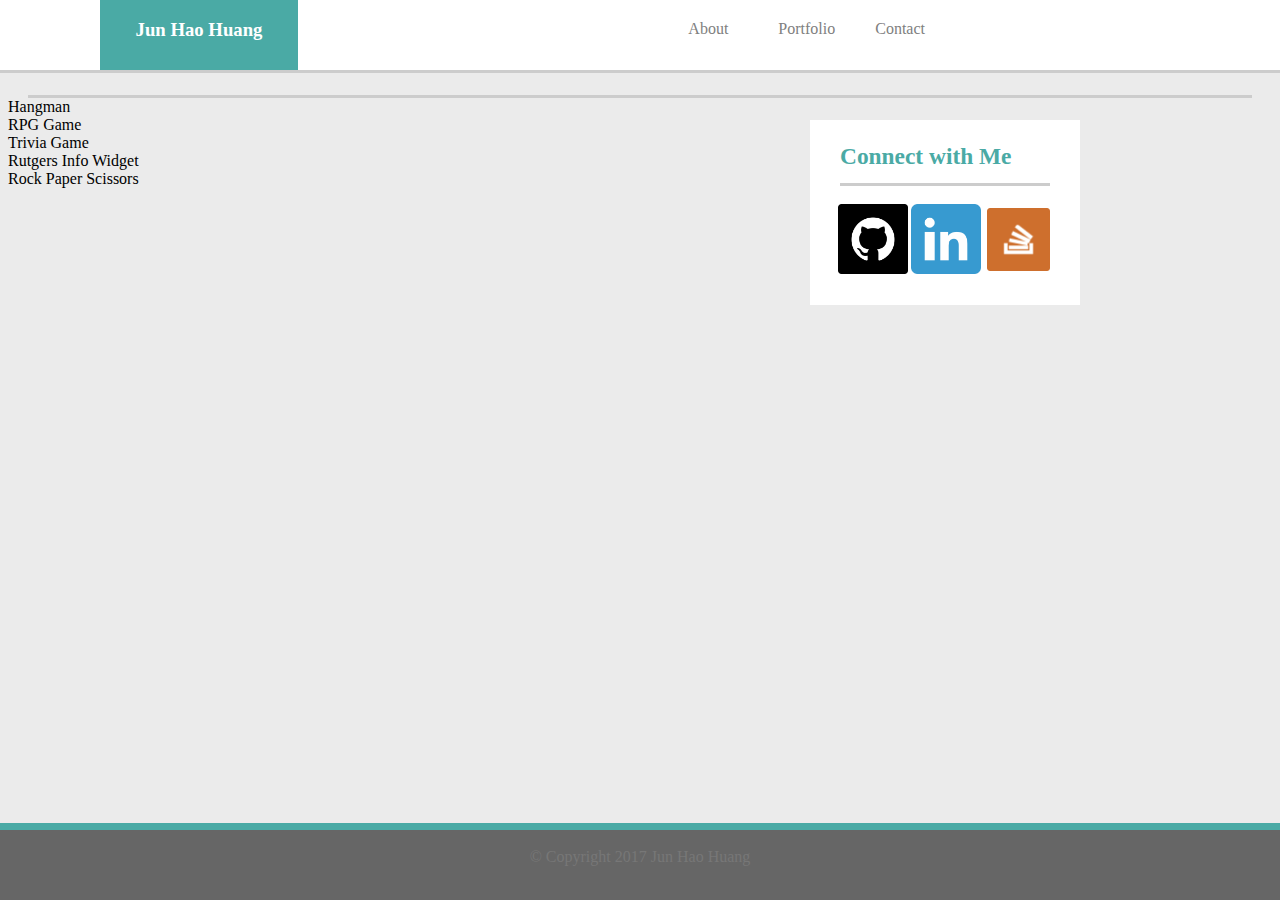
==== portfolio.html @ a0255051 "changes" ====
<!DOCTYPE html>
<html>
<head>
	
	<title>Jun Hao Huang's Portfolio Website</title>

	<link rel="stylesheet" type="text/css" href="assets/css/style_portfolio.css">
		
	
</head>

<body background="assets/images/tileable_wood_texture.png">
	
	<div id="header">
		
		<div id="name"><h3>Jun Hao Huang</h3></div>
		
		<div id="contact"><a href="contact.html">Contact</a></div>
		
		<div id="portfolio"><a href="portfolio.html">Portfolio</a></div>

		<div id="about"><a href="index.html">About</a></div>

	</div>

	<div id="projects">	

		<div id="section"><h2><br>Portfolio</h2><br><br></div>

		<div id="hangman"><div id="hangman1">Hangman</div></div>

		<div id="RPG"><div id="RPG1">RPG Game</div></div>
		
		<div id="trivia"><div id="trivia1">Trivia Game</div></div>
		
		<div id="rutgers"><div id="rutgers1">Rutgers Info Widget</div></div>
		
		<div id="rock"><div id="rock1">Rock Paper Scissors</div></div>

	
	</div>

	

	<div id="connect">

		<div id="connect1"><h3>Connect with Me<br></h3></div>

		<div><br><a href="https://github.com"><img src="assets\images\github_logo.png.png" id="git"></a></div>

		<div><a href="https://www.linkedin.com/"><img src="assets\images\linkedin.png.png" id="linked"></a></div>

		<div><a href="http://stackoverflow.com/"><img src="assets\images\stack_overflow_logo.png.png" id="stack"></a></div>
	
		
	</div>

	<div id="footer"><br>&#169; Copyright 2017 Jun Hao Huang</div>

</body>

</html>
---- assets/css/style_portfolio.css ----
body {
			background-color: #ebebeb;
			
		}


		#header {
			background-color:#ffffff;
			height: 70px;
			border-bottom-style:solid;
			border-bottom-color:#cccccc;
			position: absolute;
			left:0;
			top:0;
			width:100%;
			


		}

		#name {
			background-color:#4aaaa5;
			color: white;
			width:198px;
			height:70px;
			font-family:georgia;
			text-align: center;
			position: absolute;
			left: 100px;
			top: 0px;

			

		}

		

		#about {
			height: 70px;
			width: 50px;
			display: inline-block;
			padding: 20px;
			float: right;
		}

		#portfolio {
			float: right;
			padding: 20px;

		}

		#contact {
			float: right;
			padding: 20px;
			margin-right: 335px;
			color: #777777;
		}

		a {
			color: gray;
			text-decoration: none;
		}


		#body {
			background-color: white;
			width: 650px;
			position: relative;
			bottom: 50px;
			top: 100px;
			left: 95px;
			margin-top: 10px;
			margin-bottom: 10px;
			float: top;
			padding-bottom: 25px;

		}

		#section {
			color: #4aaaa5;
			font-style: georgia;
			margin-left: 20px;
			margin-right: 20px;
			height: 75px;
			border-bottom-color: #cccccc;
			border-bottom-style: solid; 
			line-height: 125%;


		


		}

	

		#content {
			margin-top: 15px;
			margin-left: 20px;
			margin-right: 20px;
		}

		#image {
			float: left;
			margin-right: 20px;
			width: 150px;
			height: 200px;
		}

		#text {
			line-height:200%;
			font-family: sans-serif;
			color: #777777;
		}

		#text1 {
			line-height: 200%;
			font-family: sans-serif;
			color: #777777;
		}

		#connect {
			width: 270px;
			height: 185px;
			position: absolute;
			left:810px;
			top:120px;
			background-color: white;
			color: #4aaaa5;
			font-style: georgia;


		}

		#connect1 {
			border-bottom-style:solid;
			border-bottom-color:#cccccc;
			margin-right: 30px;
			margin-left: 30px;
			height: 20px;
			padding-bottom: 20px;
			font-size: 20px;


		}
		
		#git {
			width: 70px;
			height: 70px;
			position: absolute;
			left: 28px;
		}



		#linked {
			width: 70px;
			height: 70px;
			position: absolute;
			left: 101px;

		}


		#stack {
			width: 63px;
			height: 63px;
			position: absolute;
			right: 30px;
			margin-top: 4px;
		}

	#footer {
			background-color: #666666;
			border-top-color: #4aaaa5;
			border-top-style: solid;
			border-top-width: 7px;
			position: absolute;
			left:0;
			bottom: 0;
			width: 100%;
			height: 70px;
			text-align: center;
			vertical-align: middle;
			color: #777777;

		}
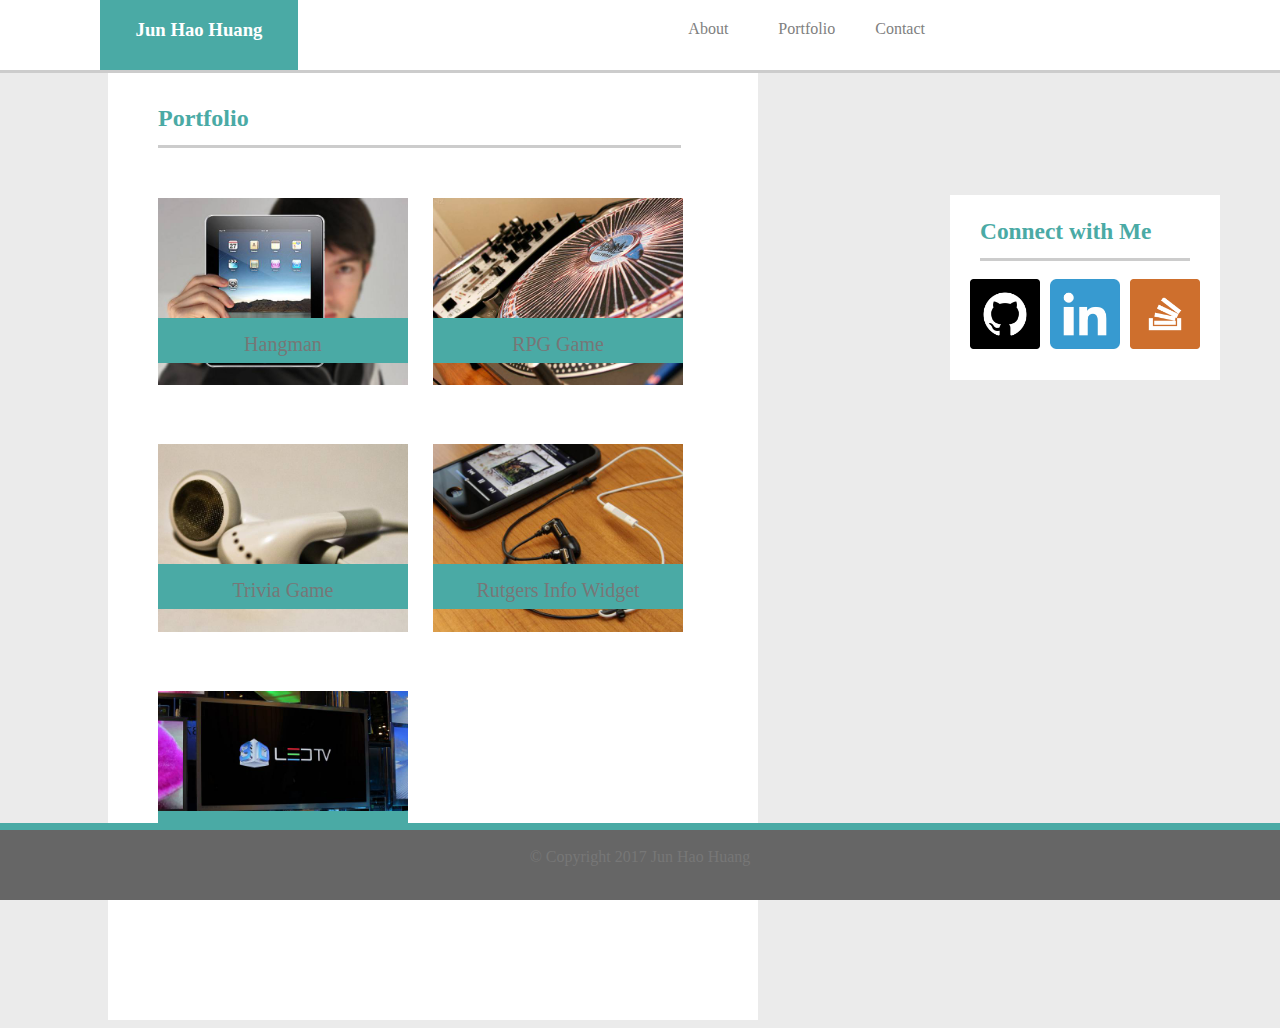
==== commit cbb2fa44: "finished homework" ====
--- a/portfolio.html
+++ b/portfolio.html
@@ -25,17 +25,17 @@
 
 	<div id="projects">	
 
-		<div id="section"><h2><br>Portfolio</h2><br><br></div>
+		<div id="section"><h2><br>Portfolio</h2><br><br></div>		
 
-		<div id="hangman"><div id="hangman1">Hangman</div></div>
+		<div id="hangman"><img src="assets\images\tablet.png" id="hangman_pic"><div id="hangman1">Hangman</div></div>
 
-		<div id="RPG"><div id="RPG1">RPG Game</div></div>
+		<div id="RPG"><img src="assets\images\rpg_game.png" id="rpg_pic"><div id="RPG1">RPG Game</div></div>
 		
-		<div id="trivia"><div id="trivia1">Trivia Game</div></div>
+		<div id="trivia"><img src="assets\images\trivia_game.png" id="trivia_pic"><div id="trivia1">Trivia Game</div></div>
 		
-		<div id="rutgers"><div id="rutgers1">Rutgers Info Widget</div></div>
+		<div id="rutgers"><img src="assets\images\info_widget.png" id="rutgers_pic"><div id="rutgers1">Rutgers Info Widget</div></div>
 		
-		<div id="rock"><div id="rock1">Rock Paper Scissors</div></div>
+		<div id="tv"><img src="assets\images\tv.png" id="tv_pic"><div id="tv1">Rock Paper Scissors</div></div>
 
 	
 	</div>
@@ -46,11 +46,11 @@
 
 		<div id="connect1"><h3>Connect with Me<br></h3></div>
 
-		<div><br><a href="https://github.com"><img src="assets\images\github_logo.png.png" id="git"></a></div>
+		<div><br><a href="https://github.com"><img src="assets\images\github_logo.png" id="git"></a></div>
 
-		<div><a href="https://www.linkedin.com/"><img src="assets\images\linkedin.png.png" id="linked"></a></div>
+		<div><a href="https://www.linkedin.com/"><img src="assets\images\linkedin.png" id="linked"></a></div>
 
-		<div><a href="http://stackoverflow.com/"><img src="assets\images\stack_overflow_logo.png.png" id="stack"></a></div>
+		<div><a href="http://stackoverflow.com/"><img src="assets\images\stack_overflow_logo.png" id="stack"></a></div>
 	
 		
 	</div>
--- a/assets/css/style_portfolio.css
+++ b/assets/css/style_portfolio.css
@@ -10,10 +10,10 @@
 			height: 70px;
 			border-bottom-style:solid;
 			border-bottom-color:#cccccc;
-			position: absolute;
 			left:0;
 			top:0;
 			width:100%;
+			position: absolute;
 			
 
 
@@ -42,11 +42,13 @@
 			display: inline-block;
 			padding: 20px;
 			float: right;
+
 		}
 
 		#portfolio {
 			float: right;
 			padding: 20px;
+
 
 		}
 
@@ -55,6 +57,7 @@
 			padding: 20px;
 			margin-right: 335px;
 			color: #777777;
+
 		}
 
 		a {
@@ -76,22 +79,166 @@
 			padding-bottom: 25px;
 
 		}
+		
+		
+		#projects{
+			background-color: #ffffff;
+			width: 650px;
+			margin-left: 100px;
+			height: 1000px;
+
+		}
+
+
 
 		#section {
+			top: 50px;
+			left: 20px;
+			position: relative;
 			color: #4aaaa5;
+			width: 523px;
 			font-style: georgia;
-			margin-left: 20px;
+			margin-left: 30px;
 			margin-right: 20px;
 			height: 75px;
 			border-bottom-color: #cccccc;
 			border-bottom-style: solid; 
-			line-height: 125%;
-
-
-		
-
-
-		}
+			line-height: 200%;
+
+		}
+
+		
+		#hangman{
+			float:left;
+			position:relative;
+			margin-right: 25px;
+			left: 50px;
+			top:100px;
+			
+
+		}
+
+		#hangman_pic{
+			
+			width: 250px;
+
+		}
+
+		#hangman1{
+			text-align: center;
+			color:#777777;
+			position:absolute;
+			top:120px;
+			padding-top: 15px;
+			height: 30px;
+			width: 250px;
+			font-size: 20px;
+			background-color: #4aaaa5;
+
+		}
+		
+		#RPG{
+			float:left;
+			position:relative;
+			left: 50px;
+			top:100px;
+		}
+		
+		#rpg_pic{
+			width: 250px;
+		}
+
+		#RPG1{
+			text-align: center;
+			color:#777777;
+			position:absolute;
+			top:120px;
+			padding-top: 15px;
+			height: 30px;
+			width: 250px;
+			font-size: 20px;
+			background-color: #4aaaa5;
+		}
+
+		#trivia{
+			position:relative;
+			margin-right: 25px;
+			margin-top: 55px;
+			float: left;
+			clear:both;
+			left: 50px;
+			top:100px;
+
+		}
+
+		#trivia_pic{
+			width: 250px;
+		}
+
+		#trivia1{
+			text-align: center;
+			color:#777777;
+			position:absolute;
+			top:120px;
+			padding-top: 15px;
+			height: 30px;
+			width: 250px;
+			font-size: 20px;
+			background-color: #4aaaa5;
+		}
+
+
+		#rutgers{
+			float:left;
+			position:relative;
+			margin-top: 55px;
+			left: 50px;
+			top:100px;
+		}
+
+		#rutgers_pic{
+			width: 250px;
+		}
+
+		#rutgers1{
+			text-align: center;
+			color:#777777;
+			position:absolute;
+			top:120px;
+			padding-top: 15px;
+			height: 30px;
+			width: 250px;
+			font-size: 20px;
+			background-color: #4aaaa5;
+		}
+
+		#tv{
+			position:relative;
+			margin-right: 25px;
+			margin-top: 55px;
+			float:left;
+			clear:both;
+			left: 50px;
+			top:100px;
+		}
+
+		#tv_pic{
+			width: 250px;
+		}
+
+		#tv1{
+			text-align: center;
+			color:#777777;
+			position:absolute;
+			top:120px;
+			padding-top: 15px;
+			height: 30px;
+			width: 250px;
+			font-size: 20px;
+			background-color: #4aaaa5;
+		}
+
+
 
 	
 
@@ -99,6 +246,8 @@
 			margin-top: 15px;
 			margin-left: 20px;
 			margin-right: 20px;
+
+
 		}
 
 		#image {
@@ -124,11 +273,12 @@
 			width: 270px;
 			height: 185px;
 			position: absolute;
-			left:810px;
-			top:120px;
 			background-color: white;
 			color: #4aaaa5;
 			font-style: georgia;
+			top: 195px;
+			left:950px;
+			float:left;
 
 
 		}
@@ -143,13 +293,14 @@
 			font-size: 20px;
 
 
+
 		}
 		
 		#git {
 			width: 70px;
 			height: 70px;
 			position: absolute;
-			left: 28px;
+			left: 20px;
 		}
 
 
@@ -158,17 +309,18 @@
 			width: 70px;
 			height: 70px;
 			position: absolute;
-			left: 101px;
+			left:100px;
 
 		}
 
 
 		#stack {
-			width: 63px;
-			height: 63px;
-			position: absolute;
-			right: 30px;
-			margin-top: 4px;
+			width: 70px;
+			height: 70px;
+			position: absolute;
+			left:180px;
+
+
 		}
 
 	#footer {
@@ -176,7 +328,7 @@
 			border-top-color: #4aaaa5;
 			border-top-style: solid;
 			border-top-width: 7px;
-			position: absolute;
+			position: fixed;
 			left:0;
 			bottom: 0;
 			width: 100%;
@@ -184,5 +336,8 @@
 			text-align: center;
 			vertical-align: middle;
 			color: #777777;
+			float:left;
+			clear:left;
+			margin-top: -180px;
 
 		}